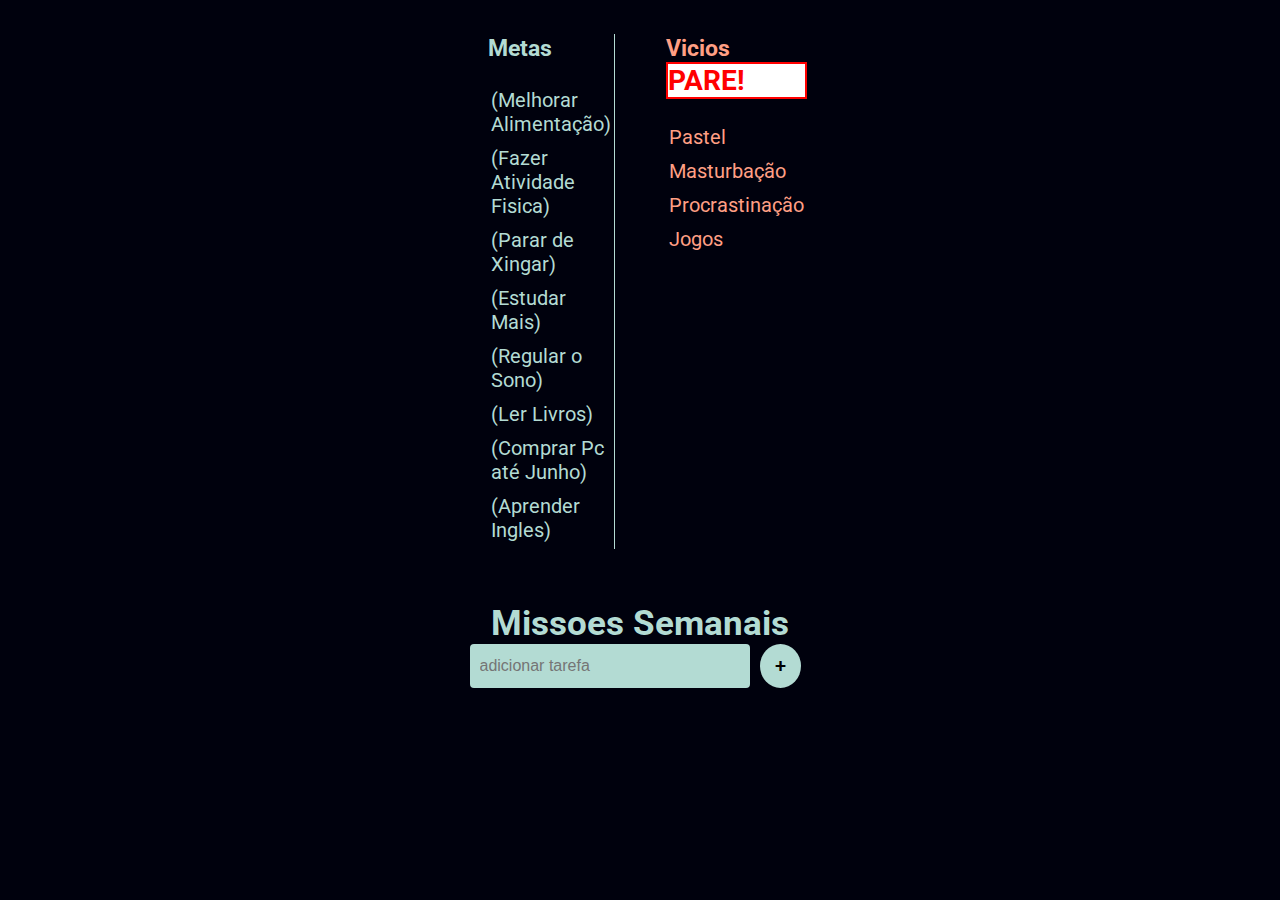
==== matheus.html @ ef744c29 "rules" ====
<!DOCTYPE html>
<html lang="PT-BR">

<head>
    <meta charset="UTF-8">
    <meta name="viewport" content="width=device-width, initial-scale=1.0">
    <link rel="stylesheet" href="assets/style/rest.css">
    <link rel="stylesheet" href="assets/style/style.css">
    <link rel="stylesheet" href="https://cdnjs.cloudflare.com/ajax/libs/font-awesome/6.5.2/css/all.min.css">
    <title>Rules</title>

</head>

<body>

    <div class="metas-vicio">
        <div class="metas">
            <h3>Metas</h3>
            <p class="text">(Melhorar Alimentação)</p>
            <p class="text">(Fazer Atividade Fisica)</p>
            <p class="text">(Parar de Xingar)</p>
            <p class="text">(Estudar Mais)</p>
            <p class="text">(Regular o Sono)</p>
            <p class="text">(Ler Livros)</p>
            <p class="text">(Comprar Pc até Junho)</p>
            <p class="text">(Aprender Ingles)</p>


        </div>
        <div class="vicio">
            <h3 class="red">Vicios <p class="pare">PARE!</p>
            </h3>
            <p class="text red">Pastel</p>
            <p class="text red">Masturbação</p>
            <p class="text red">Procrastinação</p>
            <p class="text red">Jogos</p>


        </div>


    </div>
    <main class="main">
        <h1 class="tilte">Missoes Semanais</h1>
        <form action="" class="form">
            <input type="text" placeholder="adicionar tarefa" class="inpt" >
            <button type="submit" class="btnt">+</button>
        </form>
      
        <ul class="listadetarefas">

        </ul>
    </main>
    <script src="assets/js/todo.js"></script>
</body>

</html>
---- assets/style/rest.css ----
*,*:after,*:before{
    margin: 0;
    padding: 0;
    box-sizing: border-box;
    transition: all .4s;
}
a{
    text-decoration: none;
}
ul{
    list-style: none;
}
---- assets/style/style.css ----
@import url('https://fonts.googleapis.com/css2?family=Roboto:ital,wght@0,100;0,300;0,400;0,500;0,700;0,900;1,100;1,300;1,400;1,500;1,700;1,900&display=swap');
:root{
    font-size: 62.5%;
    --pramary-:#00010D;
    --secundary-:#3B403F;
    --text-:#B3DBD3;
    --text-2-:#FF9F84;
}
body{
    height: 100vh;
    background-color: var(--pramary-);
    display: flex;
    flex-direction: column;
    align-items: center;
    font-family: "Roboto", sans-serif;
}
.login{
    background-color: hsla(168, 4%, 24%, 0.74);
    color: var(--text-);
    width: 37.3rem;
    height: 37.3rem;
    border-radius: 2.0rem;
    margin-top: 3.4rem;
    display: flex;
    flex-direction: column;
    align-items: center;
    gap: 1.6rem;
}
.logo{
    width: 21.9rem;
    height: 21.9rem;
    margin-top: 2.1rem;
}
.h2{
    margin-top: 4.6rem;
    font-size: 3.2rem;
}
label{
    font-size: 2.0rem;
    font-weight: 300;
}
label,input{
    width: 85%;
}
input{
    border: none;
    border-bottom: .1rem solid var(--text-);
    font-size: 1.6rem;
    background-color: #00010d00;
}
.btn{
    width: 12.5rem;
    height: 3.4rem;
    margin-top: 5.4rem ;
    background-color: var(--pramary-);
    color: var(--text-);
    border-radius: .4rem;
    font-size: 1.6rem;
    font-weight: bold;
    border: none;
}
.perfil{
    width: 200px;
    height: 200px;
    margin-bottom: 30px;
    border-radius: 4px;
}
.player{
    color: rgb(0, 0, 0);
    background-color: #ffffff;
    padding: 3px;
    border: 2px solid blue;
    margin-bottom: 25px;
    font-size: 20px;
}
.name{
    color: rgb(0, 0, 0);
    margin: 3px;
    font-size: medium;
    margin-bottom: 10px;
    background-color: aliceblue;
}
.start{
    color: blue;
    background-color: #00010D;
    padding: 3px;
    border: 2px solid wheat;
    font-size: 25px;
}
.two{
    background-image: url(../img/Night\ lake.jpg);
    background-image: 100%;
    background-repeat: no-repeat;
    background-position-x: center;
    background-size: cover;
    display: flex;
    justify-content: center;
    align-items: center;
}
.box{
    
}
h3{
    margin-bottom: 2.3rem;
}
.vicio{
    border-left: 1px solid var(--text-) ;
    padding-left: 5.1rem;
}
.red{
    color: #FF9F84;
}
.metas-vicio{
    margin-top: 3.4rem;
    width: 30.4rem;
    display: flex;
    color: var(--text-);
    justify-content: space-between;
    font-size: 2.0rem;
}
.text{
    margin-bottom: 4px;
    padding: 3px;
    
    
}
.start-2{
    color: rgb(255, 0, 0);
    background-color: #00010D;
    padding: 3px;
    border: 2px solid wheat;
    font-size: 25px;
}
.player-2{
    color: rgb(0, 0, 0);
    background-color: #ffffff;
    padding: 3px;
    border: 2px solid rgb(255, 0, 0);
    margin-bottom: 25px;
    font-size: 20px;
}
.one{
    background-image: url(../img/Ladda\ ner\ solnedgång\ sjö\ landskap\ illustration\ gratis.jpg);
    background-image: 100%;
    background-repeat: no-repeat;
    background-position-x: center;
    background-size: cover;
    display: flex;
    justify-content: center;
    align-items: center;
}
.main{
    margin-top: 54px;
    width: 34.1rem;

}
.form{
    display: flex;
    gap: 1rem;
}
.tilte{
    font-size: 3.5rem;
    text-align: center;
    color: var(--text-);
}
.inpt{
    background-color: var(--text-);
    width: 28.016rem;
    padding: 10px;
    border-radius: 4px;
    border: none;
    outline: none;

}
.inpt:focus{
    background-color: rgb(214, 214, 214);
}
.btnt{
    outline: none;
    border: none;
    background-color: var(--text-);
    font-family: 'Roboto', sans-serif;
    text-transform: uppercase;
    font-size: 2rem;
    font-weight: 500;
    border-radius: 50%;
    color: black;
    padding: 1rem 1.5rem;
    transition: .2s;
    
}
.btnt:hover{
    transform: scale(1.2);
    background-color: #a34513;
}
.btnr:focus{
    transform: scale(0.9) translateY(10px);
}
.listadetarefas{
    margin-top: 2rem;
    color: white;
    display: flex;
    flex-direction: column;
    gap: 1rem;
}
ul li input[type="checkbox"]{
    accent-color: var(--colormedium-);
    width: 2rem;
    height: 2rem;
    margin-right: 1rem;
}
ul li label{
    flex-grow: 1;
    font-size: 2rem;
    font-weight: 300;
}
ul li button{
    cursor: pointer;
    background-color: none;
    color: #7f7e7e;
    font-size: 2rem;
    transition: all .3s;
}
ul li button:hover{
    color: var(--colormedium-);
}
ul li{
    margin-bottom: 1rem;
}
.listadetarefas li{
    display: flex;
    

}
.risco{
    text-decoration: line-through;
    color: #707070;

}
.icon-cancel-circle{
    pointer-events: none;
}
.pare{color: red;
background-color: white;
font-size: larger;
border: 2px solid red;

}
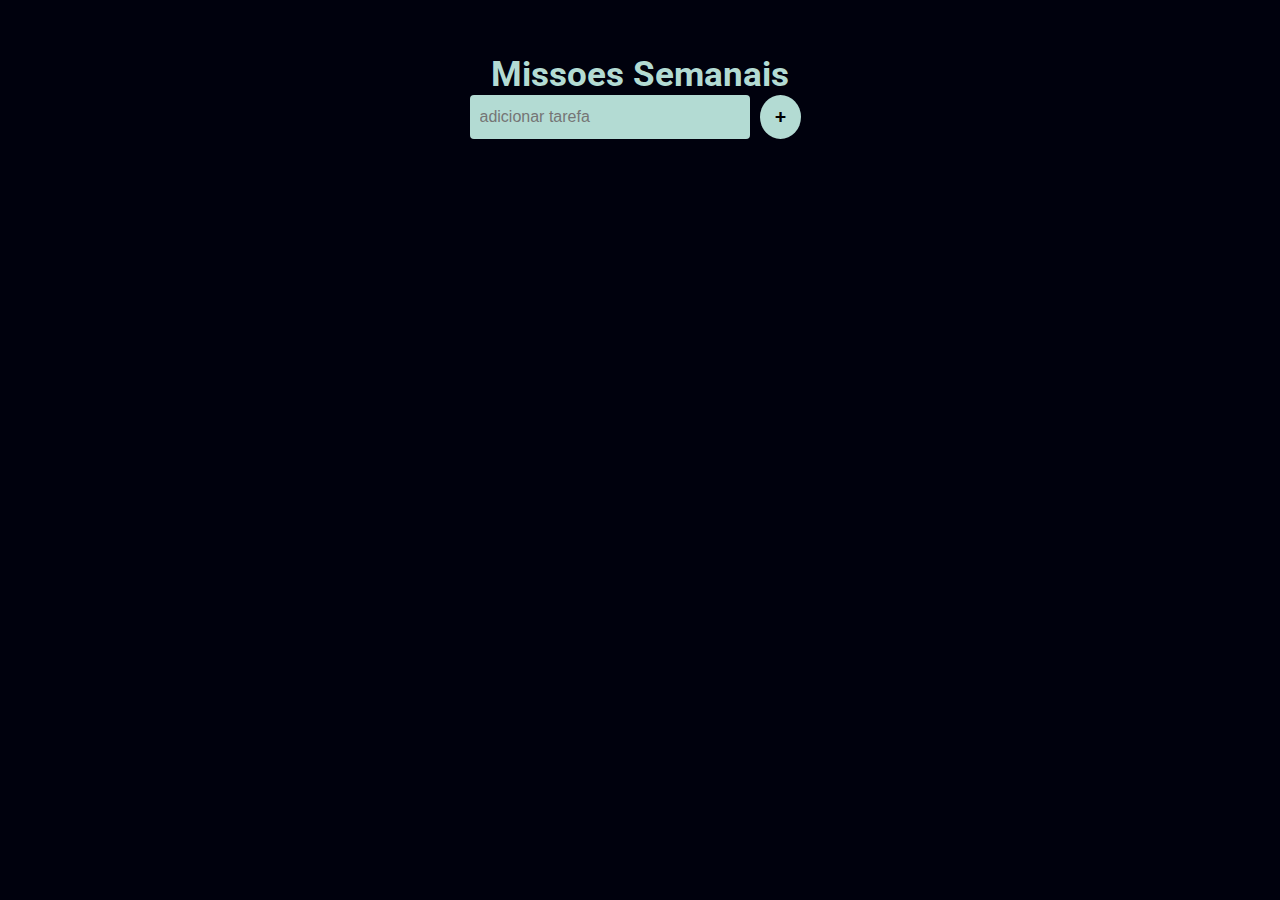
==== commit 4ed7570f: "atualizacao" ====
--- a/matheus.html
+++ b/matheus.html
@@ -13,30 +13,7 @@
 
 <body>
 
-    <div class="metas-vicio">
-        <div class="metas">
-            <h3>Metas</h3>
-            <p class="text">(Melhorar Alimentação)</p>
-            <p class="text">(Fazer Atividade Fisica)</p>
-            <p class="text">(Parar de Xingar)</p>
-            <p class="text">(Estudar Mais)</p>
-            <p class="text">(Regular o Sono)</p>
-            <p class="text">(Ler Livros)</p>
-            <p class="text">(Comprar Pc até Junho)</p>
-            <p class="text">(Aprender Ingles)</p>
-
-
-        </div>
-        <div class="vicio">
-            <h3 class="red">Vicios <p class="pare">PARE!</p>
-            </h3>
-            <p class="text red">Pastel</p>
-            <p class="text red">Masturbação</p>
-            <p class="text red">Procrastinação</p>
-            <p class="text red">Jogos</p>
-
-
-        </div>
+   
 
 
     </div>
--- a/assets/style/style.css
+++ b/assets/style/style.css
@@ -64,28 +64,35 @@
     height: 200px;
     margin-bottom: 30px;
     border-radius: 4px;
+    border: 3px solid rgb(0, 0, 0);
 }
 .player{
     color: rgb(0, 0, 0);
     background-color: #ffffff;
     padding: 3px;
-    border: 2px solid blue;
+    border: 4px solid blue;
     margin-bottom: 25px;
-    font-size: 20px;
+    font-size: 30px;
 }
 .name{
-    color: rgb(0, 0, 0);
+    color: rgb(255, 255, 255);
     margin: 3px;
+    text-align: center;
     font-size: medium;
     margin-bottom: 10px;
-    background-color: aliceblue;
+    background-color: rgba(240, 248, 255, 0.123);
+    margin-bottom: 10px;
+
 }
 .start{
     color: blue;
     background-color: #00010D;
-    padding: 3px;
-    border: 2px solid wheat;
-    font-size: 25px;
+    border: 3px solid blue;
+    font-size: 30px;
+    display: flex;
+    justify-content: center;
+    align-items: center;
+    
 }
 .two{
     background-image: url(../img/Night\ lake.jpg);
@@ -105,17 +112,21 @@
 }
 .vicio{
     border-left: 1px solid var(--text-) ;
-    padding-left: 5.1rem;
+   
 }
 .red{
     color: #FF9F84;
 }
 .metas-vicio{
+    background-color: #3b403f7c;
+    padding: 1rem;
+    border-radius: 8px;
+    backdrop-filter: blur(10px);
     margin-top: 3.4rem;
     width: 30.4rem;
     display: flex;
     color: var(--text-);
-    justify-content: space-between;
+    justify-content: center;
     font-size: 2.0rem;
 }
 .text{
@@ -127,17 +138,19 @@
 .start-2{
     color: rgb(255, 0, 0);
     background-color: #00010D;
-    padding: 3px;
-    border: 2px solid wheat;
-    font-size: 25px;
+    border: 3px solid rgb(255, 0, 0);
+    font-size: 30px;
+    display: flex;
+    justify-content: center;
+    align-items: center;
 }
 .player-2{
     color: rgb(0, 0, 0);
     background-color: #ffffff;
     padding: 3px;
-    border: 2px solid rgb(255, 0, 0);
+    border: 4px solid rgb(255, 0, 0);
     margin-bottom: 25px;
-    font-size: 20px;
+    font-size: 30px;
 }
 .one{
     background-image: url(../img/Ladda\ ner\ solnedgång\ sjö\ landskap\ illustration\ gratis.jpg);
@@ -157,6 +170,31 @@
 .form{
     display: flex;
     gap: 1rem;
+}
+.form2{
+    margin: 4rem;
+    display: flex;
+    flex-direction: column;
+    align-items: center;
+    gap: 1rem;
+}
+.vd{
+    display: flex;
+    gap: 4rem;
+}
+.buttomd{
+    padding: 1rem;
+    background-color: var(--text-);
+    font-size: 2rem;
+    border: none;
+}
+.buttomd:hover{
+    background-color: #a34513;
+    transform: scale(1.1);
+
+}
+.buttomd:focus{
+    transform: translateY(5px);
 }
 .tilte{
     font-size: 3.5rem;
@@ -246,3 +284,17 @@
 border: 2px solid red;
 
 }
+.boxperfil{
+    background-color: #00010D;
+    padding: 16px;
+    border: 5px solid blue;
+    width: 300px;
+    height: 110px;
+}
+.boxperfil2{
+    background-color: #00010D;
+    padding: 16px;
+    border: 5px solid rgb(255, 0, 0);
+    width: 300px;
+    height: 110px;
+}